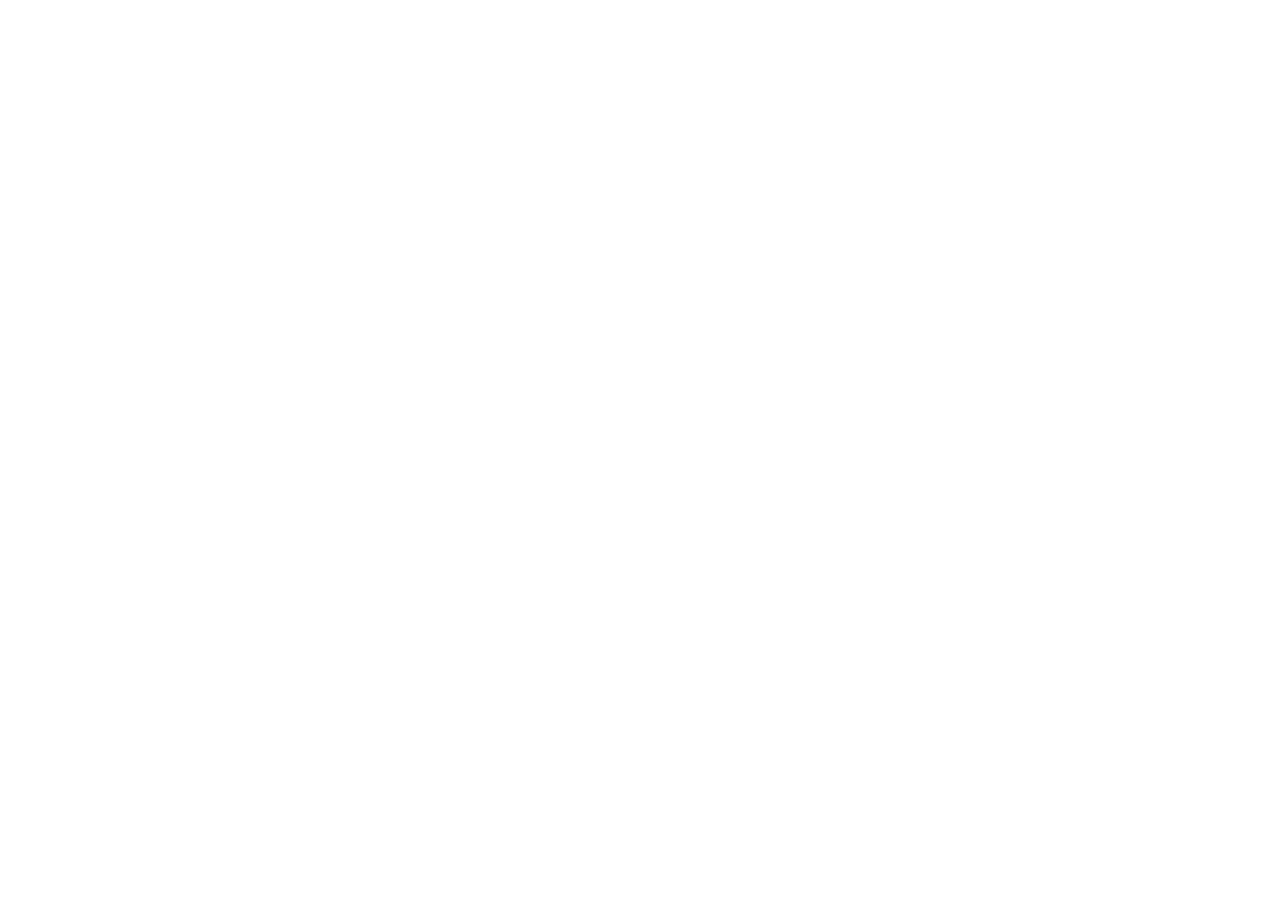
==== index.html @ 86acda7d "inizializzazione esercizio" ====
<!DOCTYPE html>
<html lang="en">
    <head>
        <meta charset="UTF-8">
        <meta http-equiv="X-UA-Compatible" content="IE=edge">
        <meta name="viewport" content="width=device-width, initial-scale=1.0">
        <link rel="stylesheet" href="css/12Bool.css" />
        <link rel="stylesheet" href="css/style.css" />
        <title>Document</title>
    </head>
    <body>
        
    </body>
</html>
---- css/12Bool.css ----
* {
    padding: 0;
    margin: 0;
    box-sizing: border-box;
}
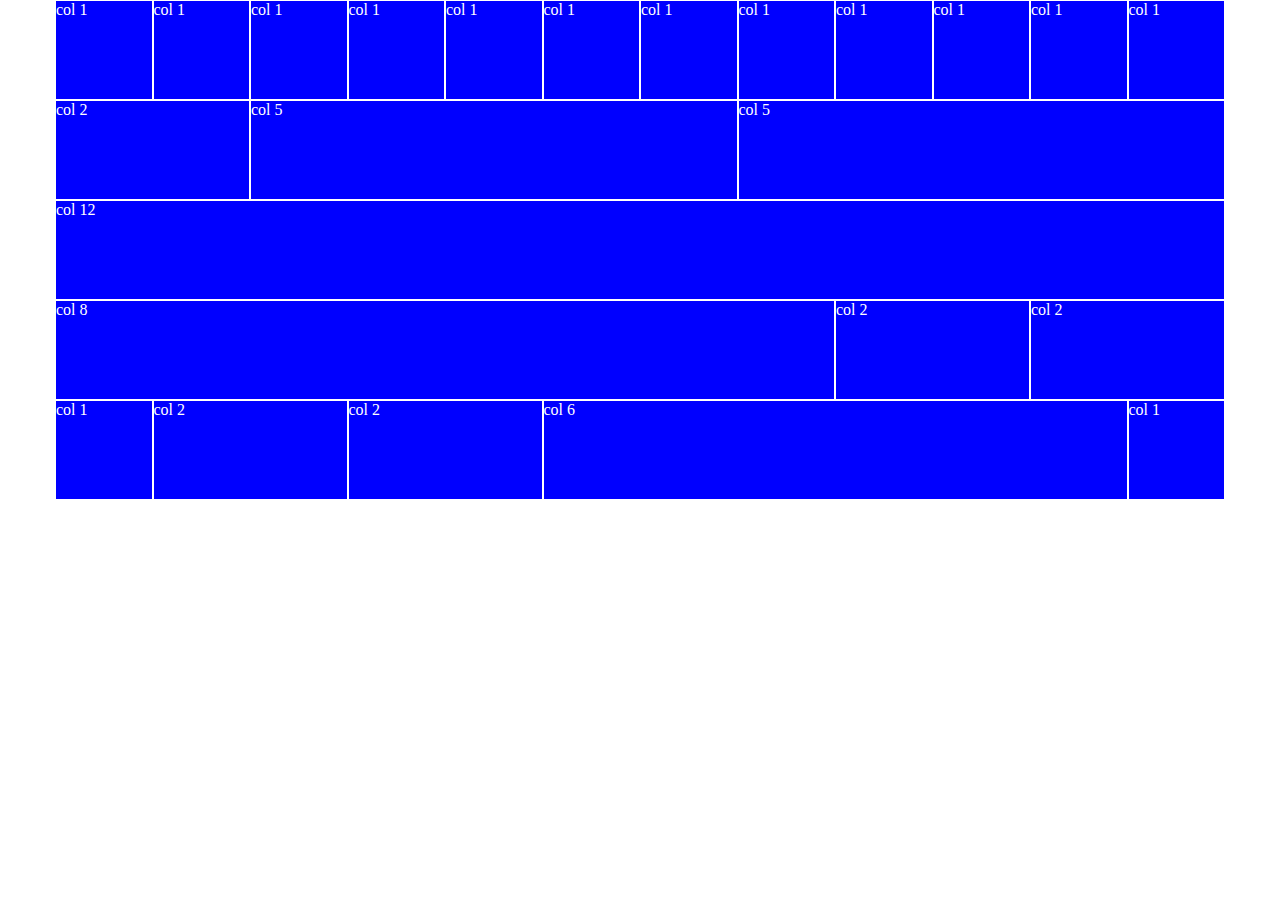
==== commit 98ce1b99: "aggiunta di alcuni blocchi" ====
--- a/index.html
+++ b/index.html
@@ -8,7 +8,102 @@
         <link rel="stylesheet" href="css/style.css" />
         <title>Document</title>
     </head>
-    <body>
+    <body class="debug">
+        <div class="container">
+            <div class="row">
+                <div class="col-1">
+                    <div class="box">col 1</div>
+                </div>
+                <div class="col-1">
+                    <div class="box">col 1</div>
+                </div>
+                <div class="col-1">
+                    <div class="box">col 1</div>
+                </div>
+                <div class="col-1">
+                    <div class="box">col 1</div>
+                </div>
+                <div class="col-1">
+                    <div class="box">col 1</div>
+                </div>
+                <div class="col-1">
+                    <div class="box">col 1</div>
+                </div>
+                <div class="col-1">
+                    <div class="box">col 1</div>
+                </div>
+                <div class="col-1">
+                    <div class="box">col 1</div>
+                </div>
+                <div class="col-1">
+                    <div class="box">col 1</div>
+                </div>
+                <div class="col-1">
+                    <div class="box">col 1</div>
+                </div>
+                <div class="col-1">
+                    <div class="box">col 1</div>
+                </div>
+                <div class="col-1">
+                    <div class="box">col 1</div>
+                </div>
+            </div>
+        </div>
         
+        <div class="container">
+            <div class="row">
+                <div class="col-2">
+                    <div class="box">col 2</div>
+                </div>
+                <div class="col-5">
+                    <div class="box">col 5</div>
+                </div>
+                <div class="col-5">
+                    <div class="box">col 5</div>
+                </div>
+            </div>
+        </div>
+
+        <div class="container">
+            <div class="row">
+                <div class="col-12">
+                    <div class="box">col 12</div>
+                </div>
+            </div>
+        </div>
+                
+        <div class="container">
+            <div class="row">
+                <div class="col-8">
+                    <div class="box">col 8</div>
+                </div>
+                <div class="col-2">
+                    <div class="box">col 2</div>
+                </div>
+                <div class="col-2">
+                    <div class="box">col 2</div>
+                </div>
+            </div>
+        </div>
+
+        <div class="container">
+            <div class="row">
+                <div class="col-1">
+                    <div class="box">col 1</div>
+                </div>
+                <div class="col-2">
+                    <div class="box">col 2</div>
+                </div>
+                <div class="col-2">
+                    <div class="box">col 2</div>
+                </div>
+                <div class="col-6">
+                    <div class="box">col 6</div>
+                </div>
+                <div class="col-1">
+                    <div class="box">col 1</div>
+                </div>
+            </div>
+        </div>
     </body>
 </html>--- a/css/12Bool.css
+++ b/css/12Bool.css
@@ -4,3 +4,82 @@
     box-sizing: border-box;
 }
 
+.container {
+    max-width: 1170px;
+    margin: 0 auto;
+}
+
+.container-flex {
+    max-width: 100%;
+    width: 100%;
+}
+
+.row {
+    display: flex;
+    flex-direction: row;
+    flex-wrap: wrap;
+}
+
+[class*='col-'] {
+    flex: 0 0 auto;
+}
+
+.col-1 {
+    flex-basis: calc((100% / 12) * 1);
+    max-width: calc((100% / 12) * 1);
+}
+
+.col-2 {
+    flex-basis: calc((100% / 12) * 2);
+    max-width: calc((100% / 12) * 2);
+}
+
+.col-3 {
+    flex-basis: calc((100% / 12) * 3);
+    max-width: calc((100% / 12) * 3);
+}
+
+.col-4 {
+    flex-basis: calc((100% / 12) * 4);
+    max-width: calc((100% / 12) * 4);
+}
+
+.col-5 {
+    flex-basis: calc((100% / 12) * 5);
+    max-width: calc((100% / 12) * 5);
+}
+
+.col-6 {
+    flex-basis: calc((100% / 12) * 6);
+    max-width: calc((100% / 12) * 6);
+}
+
+.col-7 {
+    flex-basis: calc((100% / 12) * 7);
+    max-width: calc((100% / 12) * 7);
+}
+
+.col-8 {
+    flex-basis: calc((100% / 12) * 8);
+    max-width: calc((100% / 12) * 8);
+}
+
+.col-9 {
+    flex-basis: calc((100% / 12) * 9);
+    max-width: calc((100% / 12) * 9);
+}
+
+.col-10 {
+    flex-basis: calc((100% / 12) * 10);
+    max-width: calc((100% / 12) * 10);
+}
+
+.col-11 {
+    flex-basis: calc((100% / 12) * 11);
+    max-width: calc((100% / 12) * 11);
+}
+
+.col-12 {
+    flex-basis: calc((100% / 12) * 12);
+    max-width: calc((100% / 12) * 12);
+}--- a/css/style.css
+++ b/css/style.css
@@ -0,0 +1,7 @@
+.debug .box {
+    background-color: blue;
+    color: white;
+    height: 100px;
+    border: solid 1px white;
+}
+
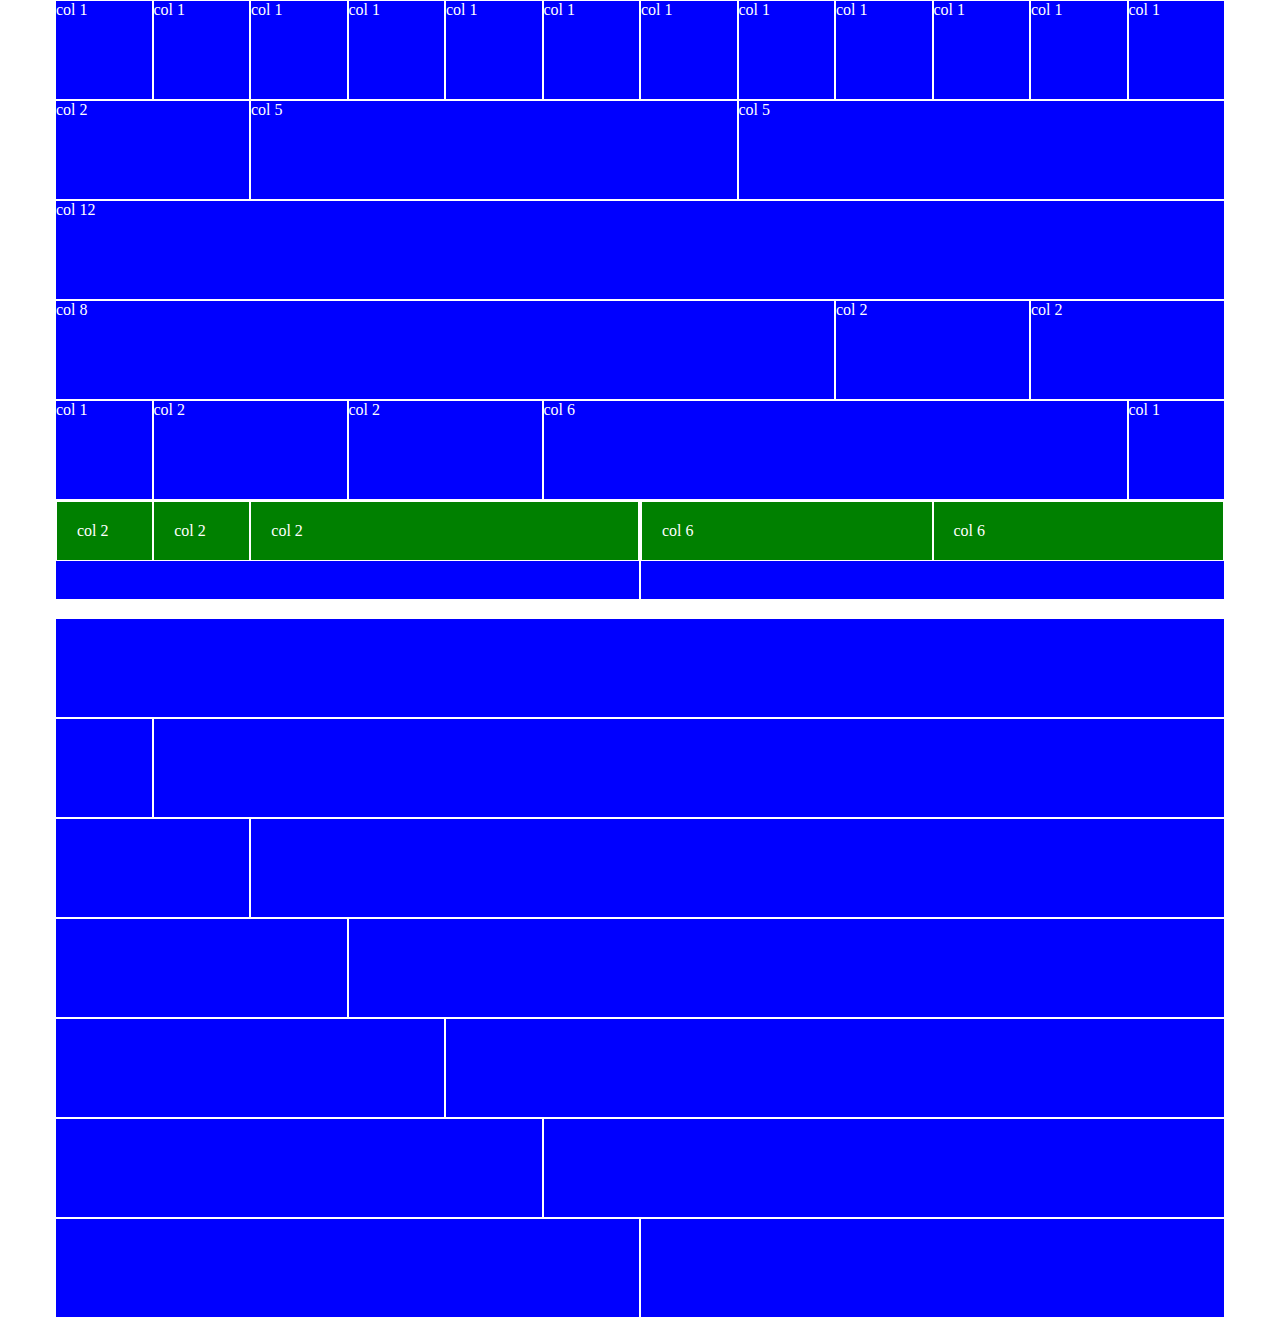
==== commit 9ae23868: "fine parte seconda di blocchi" ====
--- a/index.html
+++ b/index.html
@@ -105,5 +105,109 @@
                 </div>
             </div>
         </div>
+
+        <div class="container">
+            <div class="row">
+                <div class="col-6">
+                    <div class="row box">
+                        <div class="col-2">
+                            <div class="box-inner">col 2</div>
+                        </div>
+                        <div class="col-2">
+                            <div class="box-inner">col 2</div>
+                        </div>
+                        <div class="col-8">
+                            <div class="box-inner">col 2</div>
+                        </div>
+                    </div>
+                </div>
+                <div class="col-6">
+                    <div class="row box">
+                        <div class="col-6">
+                            <div class="box-inner">col 6</div>
+                        </div>
+                        <div class="col-6">
+                            <div class="box-inner">col 6</div>
+                        </div>
+                    </div>
+                </div>
+            </div>
+        </div>
+
+        <br>
+
+        <div class="container">
+            <div class="row">
+                <div class="col-12">
+                    <div class="box"></div>
+                </div>
+            </div>
+        </div>
+
+        <div class="container">
+            <div class="row">
+                <div class="col-1">
+                    <div class="box"></div>
+                </div>
+                <div class="col-11">
+                    <div class="box"></div>
+                </div>
+            </div>
+        </div>
+
+        <div class="container">
+            <div class="row">
+                <div class="col-2">
+                    <div class="box"></div>
+                </div>
+                <div class="col-10">
+                    <div class="box"></div>
+                </div>
+            </div>
+        </div>
+
+        <div class="container">
+            <div class="row">
+                <div class="col-3">
+                    <div class="box"></div>
+                </div>
+                <div class="col-9">
+                    <div class="box"></div>
+                </div>
+            </div>
+        </div>
+
+        <div class="container">
+            <div class="row">
+                <div class="col-4">
+                    <div class="box"></div>
+                </div>
+                <div class="col-8">
+                    <div class="box"></div>
+                </div>
+            </div>
+        </div>
+
+        <div class="container">
+            <div class="row">
+                <div class="col-5">
+                    <div class="box"></div>
+                </div>
+                <div class="col-7">
+                    <div class="box"></div>
+                </div>
+            </div>
+        </div>
+
+        <div class="container">
+            <div class="row">
+                <div class="col-6">
+                    <div class="box"></div>
+                </div>
+                <div class="col-6">
+                    <div class="box"></div>
+                </div>
+            </div>
+        </div>
     </body>
 </html>--- a/css/style.css
+++ b/css/style.css
@@ -5,3 +5,8 @@
     border: solid 1px white;
 }
 
+.debug .box-inner {
+    background-color: green;
+    border: solid 1px white;
+    padding: 20px;
+}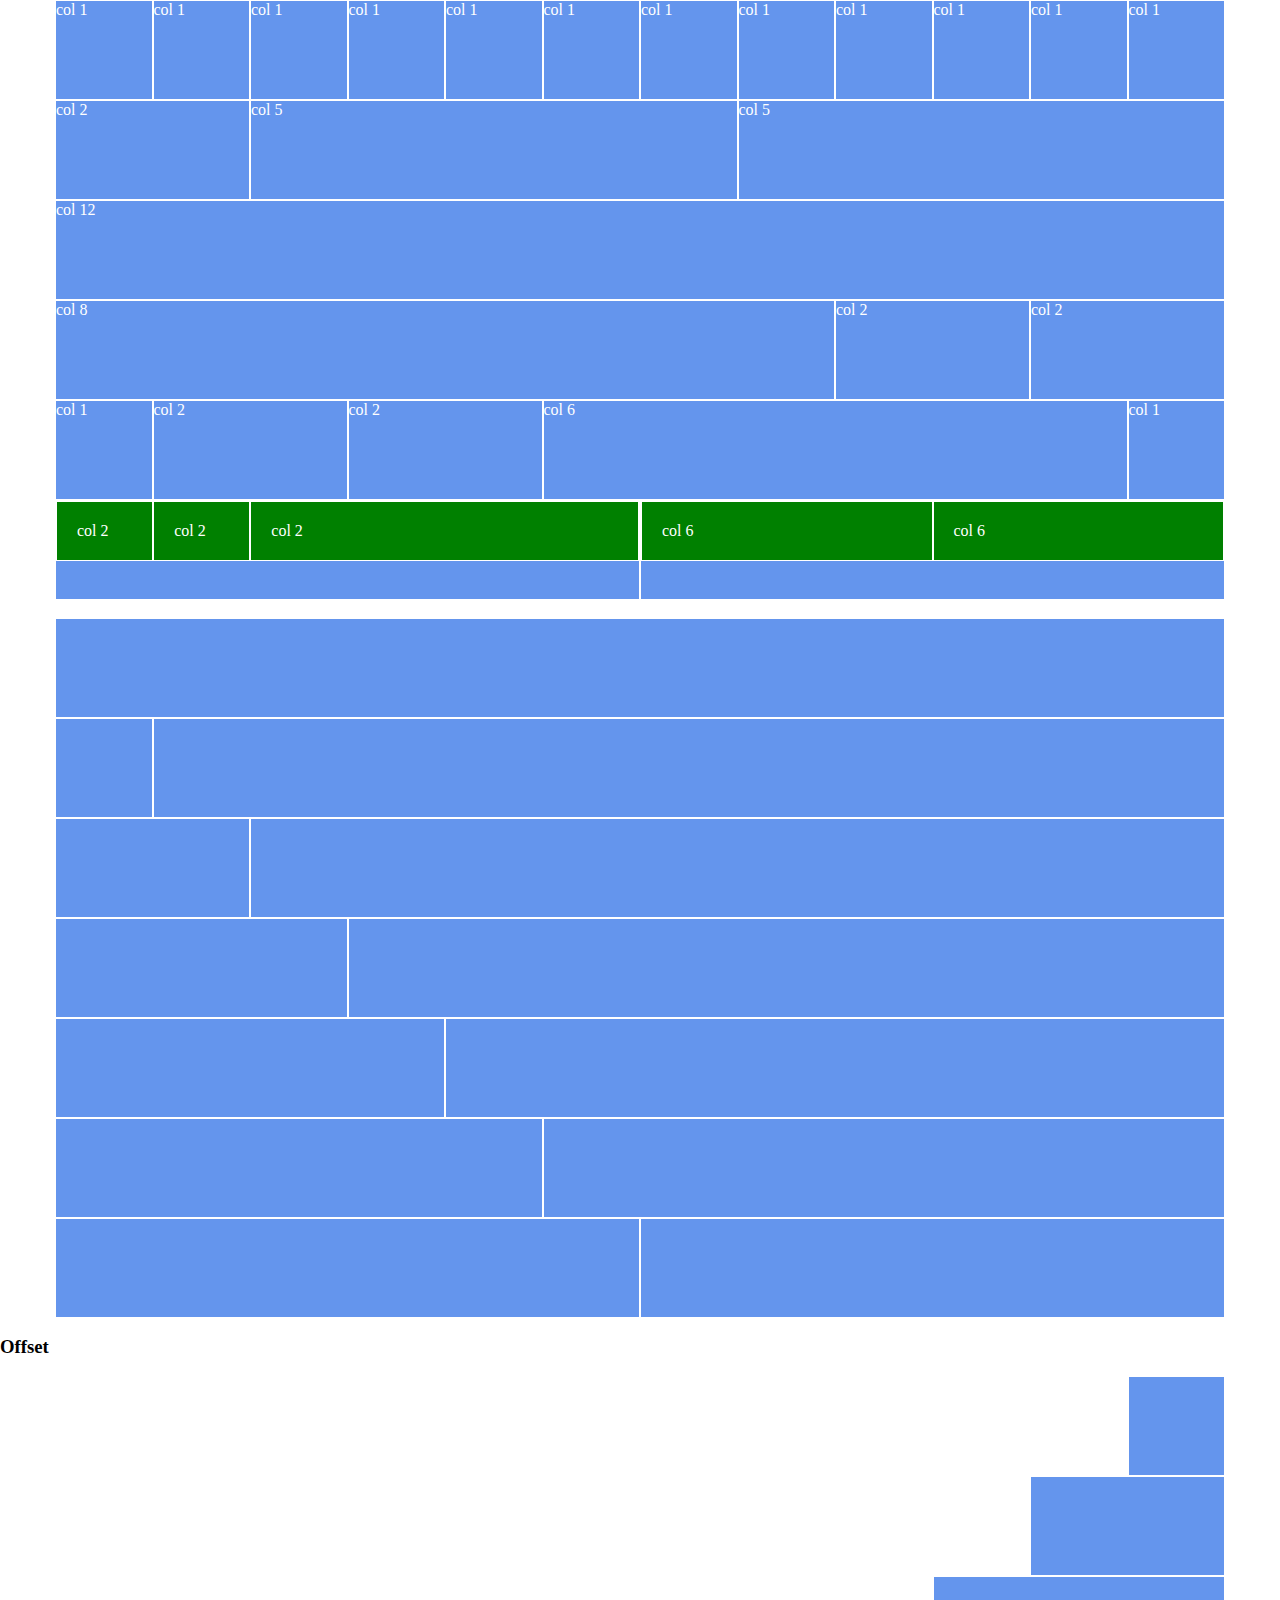
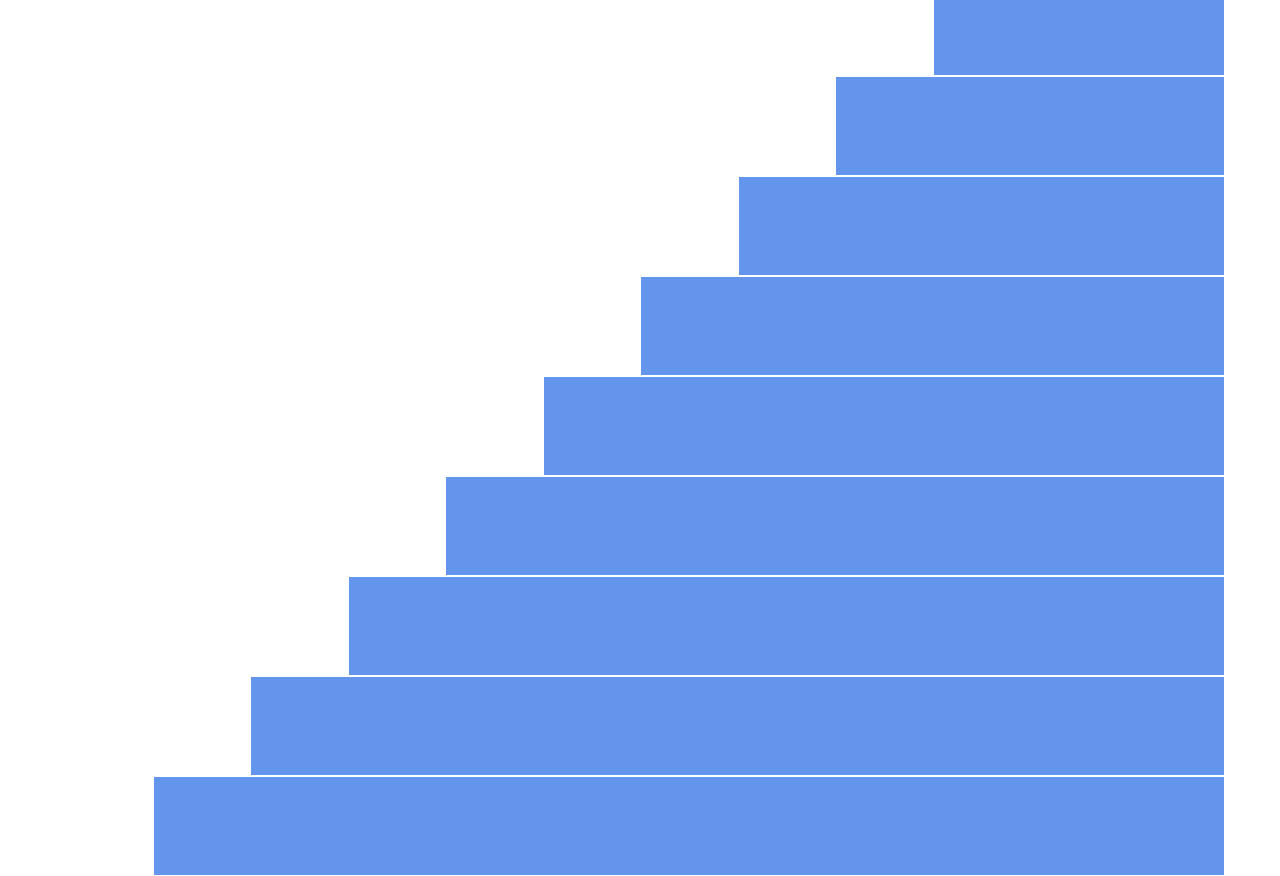
==== commit 9b410601: "completamento offset" ====
--- a/index.html
+++ b/index.html
@@ -209,5 +209,98 @@
                 </div>
             </div>
         </div>
+
+        <br>
+        <h3>Offset</h3>
+        <br>
+
+        <div class="container">
+            <div class="row">
+                <div class="col-1 col-offset-11">
+                    <div class="box"></div>
+                </div>
+            </div>
+        </div>
+
+        <div class="container">
+            <div class="row">
+                <div class="col-2 col-offset-10">
+                    <div class="box"></div>
+                </div>
+            </div>
+        </div>
+
+        <div class="container">
+            <div class="row">
+                <div class="col-3 col-offset-9">
+                    <div class="box"></div>
+                </div>
+            </div>
+        </div>
+
+        <div class="container">
+            <div class="row">
+                <div class="col-4 col-offset-8">
+                    <div class="box"></div>
+                </div>
+            </div>
+        </div>
+
+        <div class="container">
+            <div class="row">
+                <div class="col-5 col-offset-7">
+                    <div class="box"></div>
+                </div>
+            </div>
+        </div>
+
+        <div class="container">
+            <div class="row">
+                <div class="col-6 col-offset-6">
+                    <div class="box"></div>
+                </div>
+            </div>
+        </div>
+
+        <div class="container">
+            <div class="row">
+                <div class="col-7 col-offset-5">
+                    <div class="box"></div>
+                </div>
+            </div>
+        </div>
+
+        <div class="container">
+            <div class="row">
+                <div class="col-8 col-offset-4">
+                    <div class="box"></div>
+                </div>
+            </div>
+        </div>
+
+        <div class="container">
+            <div class="row">
+                <div class="col-9 col-offset-3">
+                    <div class="box"></div>
+                </div>
+            </div>
+        </div>
+
+        <div class="container">
+            <div class="row">
+                <div class="col-10 col-offset-2">
+                    <div class="box"></div>
+                </div>
+            </div>
+        </div>
+
+        <div class="container">
+            <div class="row">
+                <div class="col-11 col-offset-1">
+                    <div class="box"></div>
+                </div>
+            </div>
+        </div>
+
     </body>
 </html>--- a/css/12Bool.css
+++ b/css/12Bool.css
@@ -82,4 +82,52 @@
 .col-12 {
     flex-basis: calc((100% / 12) * 12);
     max-width: calc((100% / 12) * 12);
+}
+
+.col-offset-1 {
+    margin-left: calc((100% / 12) * 1);
+}
+
+.col-offset-2 {
+    margin-left: calc((100% / 12) * 2);
+}
+
+.col-offset-3 {
+    margin-left: calc((100% / 12) * 3);
+}
+
+.col-offset-4 {
+    margin-left: calc((100% / 12) * 4);
+}
+
+.col-offset-5 {
+    margin-left: calc((100% / 12) * 5);
+}
+
+.col-offset-6 {
+    margin-left: calc((100% / 12) * 6);
+}
+
+.col-offset-7 {
+    margin-left: calc((100% / 12) * 7);
+}
+
+.col-offset-8 {
+    margin-left: calc((100% / 12) * 8);
+}
+
+.col-offset-9 {
+    margin-left: calc((100% / 12) * 9);
+}
+
+.col-offset-10 {
+    margin-left: calc((100% / 12) * 10);
+}
+
+.col-offset-11 {
+    margin-left: calc((100% / 12) * 11);
+}
+
+.col-offset-12 {
+    margin-left: calc((100% / 12) * 12);
 }--- a/css/style.css
+++ b/css/style.css
@@ -1,5 +1,5 @@
 .debug .box {
-    background-color: blue;
+    background-color: cornflowerblue;
     color: white;
     height: 100px;
     border: solid 1px white;
